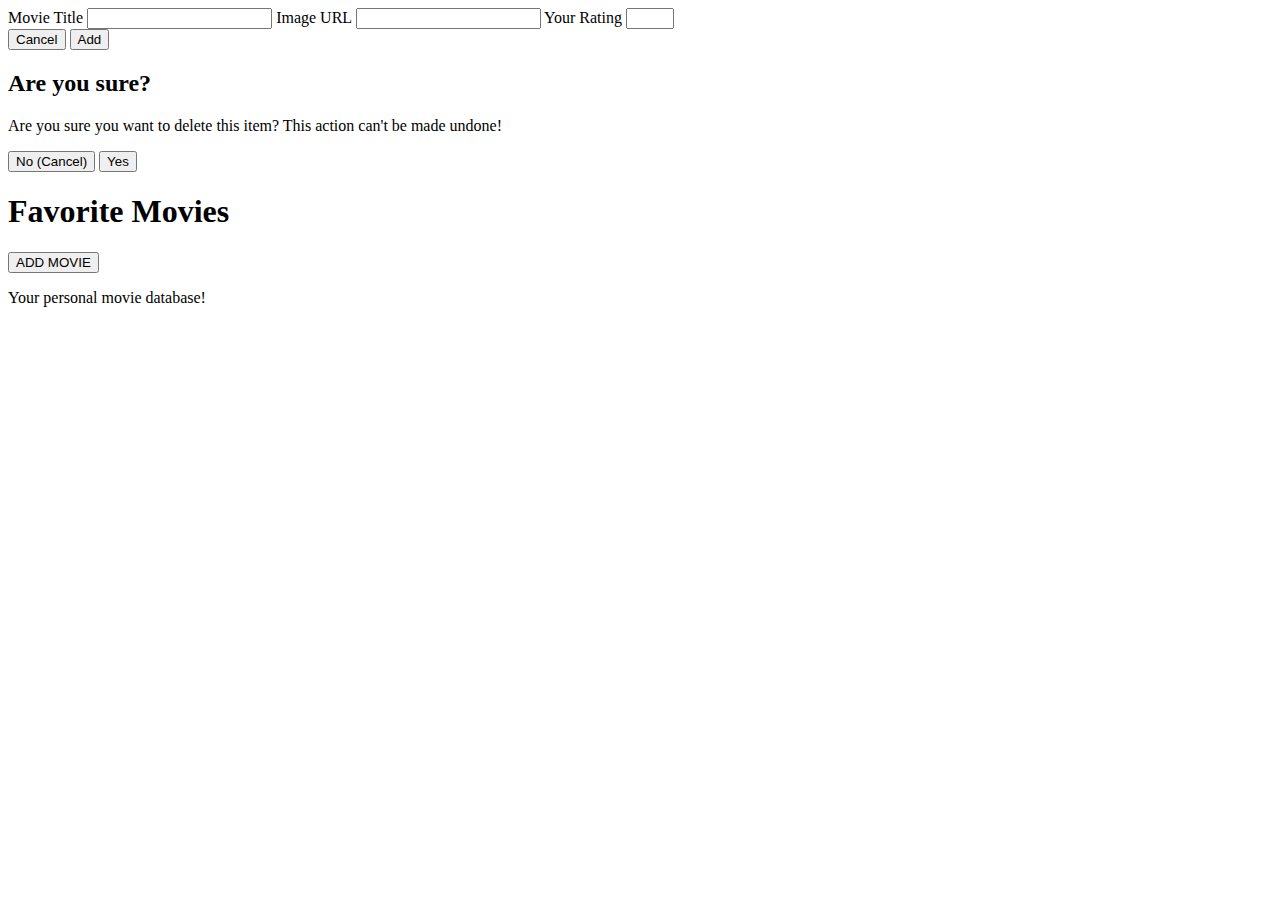
==== index.html @ adec4af4 "Add files via upload" ====
<!DOCTYPE html>
<html lang="en">
  <head>
    <meta charset="UTF-8" />
    <meta name="viewport" content="width=device-width, initial-scale=1.0" />
    <meta http-equiv="X-UA-Compatible" content="ie=edge" />
    <title>Favorite Movies</title>
    <link rel="stylesheet" href="assets/styles/app.css" />
    <script src="assets/scripts/app.js" defer></script>  </head>
  <body>
    <div id="backdrop"></div>
    <div class="modal card" id="add-modal">
      <div class="modal__content">
        <label for="title">Movie Title</label>
        <input type="text" name="title" id="title" />
        <label for="image-url">Image URL</label>
        <input type="text" name="image-url" id="image-url" />
        <label for="rating">Your Rating</label>
        <input
          type="number"
          step="1"
          max="5"
          min="1"
          name="rating"
          id="rating"
        />
      </div>
      <div class="modal__actions">
        <button class="btn btn--passive">Cancel</button>
        <button class="btn btn--success">Add</button>
      </div>
    </div>
    <div class="modal card" id="delete-modal">
      <h2 class="modal__title">Are you sure?</h2>
      <p class="modal__content">
        Are you sure you want to delete this item? This action can't be made
        undone!
      </p>
      <div class="modal__actions">
        <button class="btn btn--passive">No (Cancel)</button>
        <button class="btn btn--danger">Yes</button>
      </div>
    </div>

    <header>
      <h1>Favorite Movies</h1>
      <button>ADD MOVIE</button>
    </header>

    <main>
      <section id="entry-text" class="card">
        <p>Your personal movie database!</p>
      </section>
      <ul id="movie-list"></ul>
    </main>
  </body>
</html>
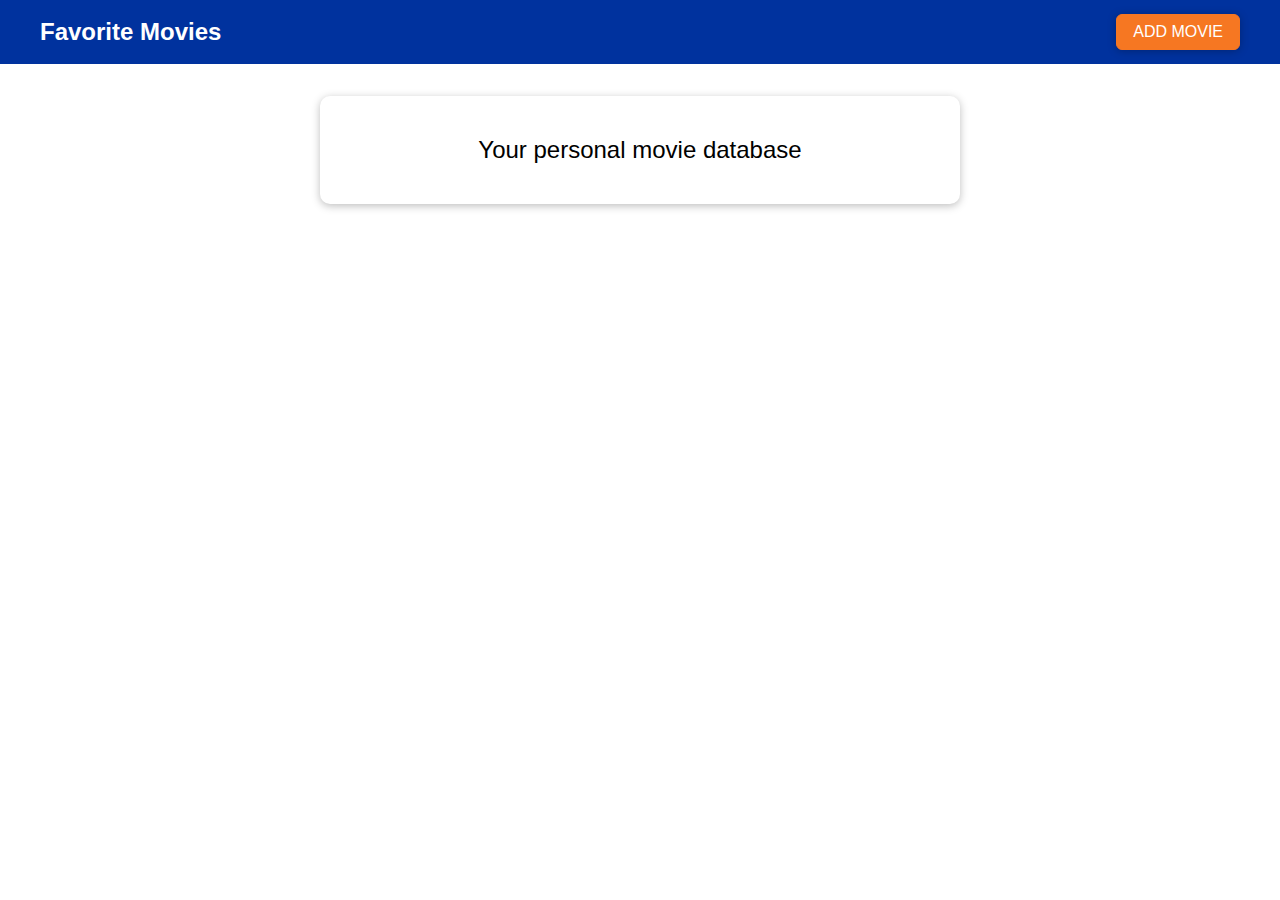
==== commit f49febb4: "Update index.html" ====
--- a/index.html
+++ b/index.html
@@ -49,7 +49,7 @@
 
     <main>
       <section id="entry-text" class="card">
-        <p>Your personal movie database!</p>
+        <p>Your personal movie database</p>
       </section>
       <ul id="movie-list"></ul>
     </main>
--- a/assets/styles/app.css
+++ b/assets/styles/app.css
@@ -0,0 +1,249 @@
+* {
+  box-sizing: border-box;
+}
+
+html {
+  font-family: sans-serif;
+}
+
+body {
+  margin: 0;
+}
+
+button:focus {
+  outline: none;
+}
+
+header {
+  width: 100%;
+  height: 4rem;
+  display: flex;
+  justify-content: space-between;
+  align-items: center;
+  padding: 0 2.5rem;
+  background: #00329e;
+}
+
+header h1 {
+  margin: 0;
+  color: white;
+  font-size: 1.5rem;
+}
+
+header button {
+  font: inherit;
+  padding: 0.5rem 1rem;
+  background: #f67722;
+  border: 1px solid #f67722;
+  color: white;
+  border-radius: 6px;
+  box-shadow: 0 1px 8px rgba(0, 0, 0, 0.26);
+  cursor: pointer;
+}
+
+header button:hover,
+header button:active {
+  background: #f3cc4b;
+  border-color: #f3cc4b;
+  color: #995200;
+}
+
+label {
+  font-weight: bold;
+  margin: 0.5rem 0;
+  color: #464646;
+}
+
+input {
+  font: inherit;
+  border: 1px solid #ccc;
+  padding: 0.4rem 0.2rem;
+  color: #383838;
+}
+
+input:focus {
+  outline: none;
+  background: #fff1c4;
+}
+
+.btn {
+  font: inherit;
+  padding: 0.5rem 1.5rem;
+  border: 1px solid #00329e;
+  background: #00329e;
+  color: white;
+  border-radius: 6px;
+  box-shadow: 0 1px 8px rgba(0, 0, 0, 0.26);
+  cursor: pointer;
+  margin: 0 0.5rem;
+}
+
+.btn:hover,
+.btn:active {
+  background: #f67722;
+  border-color: #f67722;
+}
+
+.btn--passive {
+  color: #00329e;
+  background: transparent;
+  border: none;
+  box-shadow: none;
+}
+
+.btn--passive:hover,
+.btn--passive:active {
+  background: #aec6f8;
+}
+
+.btn--danger {
+  background: #d30808;
+  color: white;
+  border-color: #d30808;
+}
+
+.btn--danger:hover,
+.btn--danger:active {
+  background: #ff3217;
+  border-color: #ff3217;
+}
+
+.card {
+  background: white;
+  border-radius: 10px;
+  box-shadow: 0 2px 8px rgba(0, 0, 0, 0.26);
+}
+
+.modal {
+  position: fixed;
+  z-index: 100;
+  width: 80%;
+  top: 30vh;
+  left: 10%;
+  display: none;
+}
+
+.modal.visible {
+  display: block;
+  animation: fade-slide-in 0.3s ease-out forwards;
+}
+
+.modal .modal__title {
+  margin: 0;
+  padding: 1rem;
+  border-bottom: 1px solid #00329e;
+  background: #00329e;
+  color: white;
+  border-radius: 10px 10px 0 0;
+}
+
+.modal .modal__content {
+  padding: 1rem;
+}
+
+.modal .modal__actions {
+  padding: 1rem;
+  display: flex;
+  justify-content: flex-end;
+}
+
+.movie-element {
+  margin: 1rem 0;
+  box-shadow: 0 2px 8px rgba(0, 0, 0, 0.26);
+  border-radius: 10px;
+  display: flex;
+}
+
+.movie-element h2,
+.movie-element p {
+  font-size: 1.25rem;
+  margin: 0;
+}
+
+.movie-element h2 {
+  color: #383838;
+  margin-bottom: 1rem;
+}
+
+.movie-element p {
+  color: white;
+  display: inline;
+  background: #f67722;
+  padding: 0.25rem 1rem;
+  border-radius: 15px;
+}
+
+.movie-element__image {
+  flex: 1;
+  border-radius: 10px 0 0 10px;
+  overflow: hidden;
+}
+
+.movie-element__image img {
+  height: 100%;
+  width: 100%;
+  object-fit: cover;
+}
+
+.movie-element__info {
+  flex: 2;
+  padding: 1rem;
+}
+
+#entry-text {
+  width: 40rem;
+  margin: 2rem auto;
+  max-width: 80%;
+  padding: 1rem;
+}
+
+#entry-text p {
+  font-size: 1.5rem;
+  text-align: center;
+}
+
+#movie-list {
+  list-style: none;
+  width: 40rem;
+  max-width: 90%;
+  margin: 1rem auto;
+  padding: 0;
+}
+
+#backdrop {
+  position: fixed;
+  width: 100%;
+  height: 100vh;
+  top: 0;
+  left: 0;
+  background: rgba(0, 0, 0, 0.75);
+  z-index: 10;
+  pointer-events: none;
+  display: none;
+}
+
+#backdrop.visible {
+  display: block;
+  pointer-events: all;
+}
+
+#add-modal .modal__content {
+  display: flex;
+  flex-direction: column;
+}
+
+@media (min-width: 768px) {
+  .modal {
+    width: 40rem;
+    left: calc(50% - 20rem);
+  }
+}
+
+@keyframes fade-slide-in {
+  from {
+    transform: translateY(-5rem);
+  }
+  to {
+    transform: translateY(0);
+  }
+}
